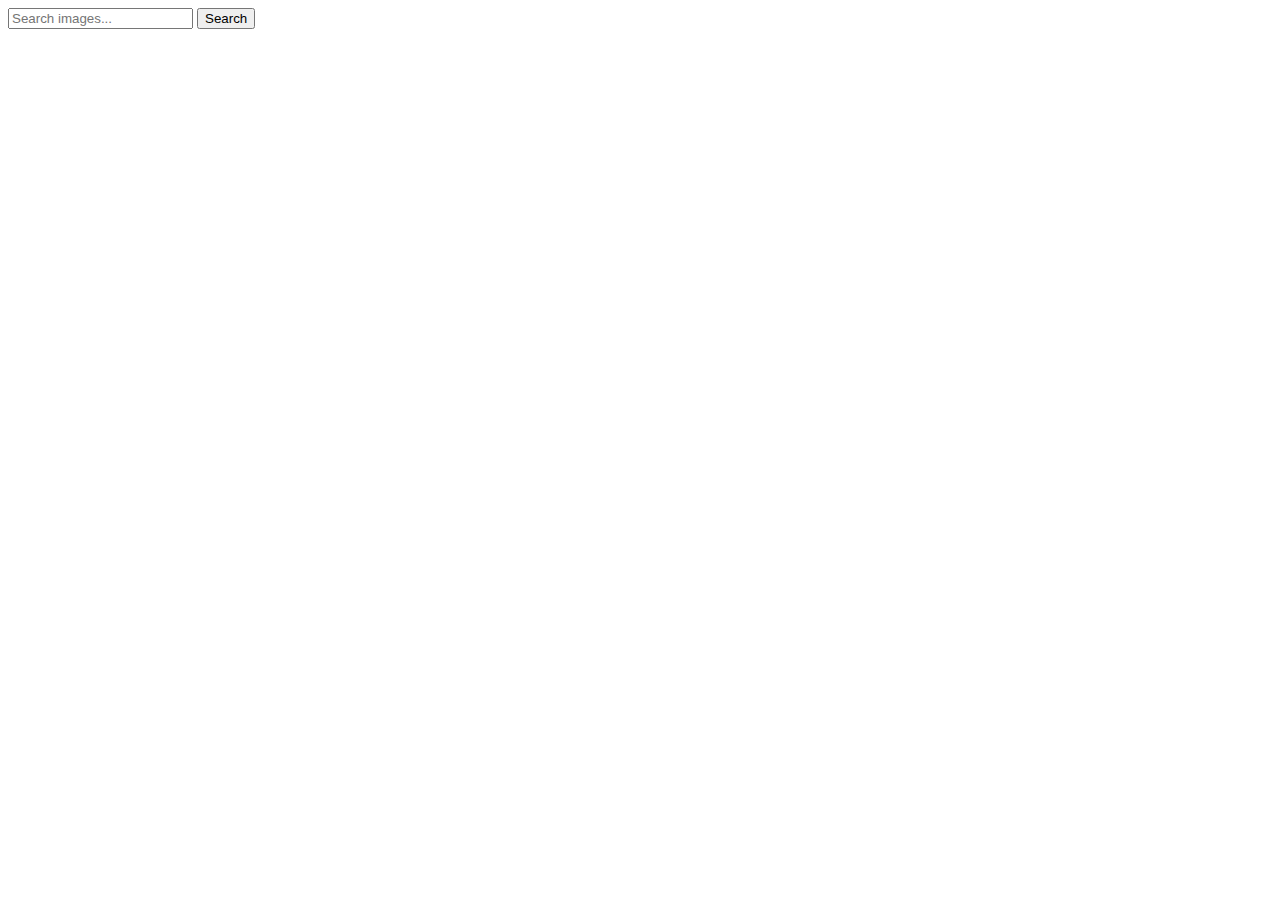
==== index.html @ f0d155f9 "Deploying to gh-pages from @ kulakaa073/goit-js-hw-11@5a19f370497cf0236b864825ce3e1fcf495cb235 🚀" ====
<!DOCTYPE html>
<html lang="en">
  <head>
    <meta charset="UTF-8" />
    <link rel="icon" type="image/svg+xml" href="/favicon.svg" />
    <meta name="viewport" content="width=device-width, initial-scale=1.0" />
    <title>Vanilla App Template</title>
    <script type="module" crossorigin src="/goit-js-hw-11/index.js"></script>
    <link rel="stylesheet" crossorigin href="/goit-js-hw-11/assets/index-BE24Cirx.css">
  </head>
  <body>
    <form class="form">
      <label>
        <input
          type="text"
          name="search-text"
          placeholder="Search images..."
          required
        />
      </label>
      <button type="submit">Search</button>
    </form>

  </body>
</html>
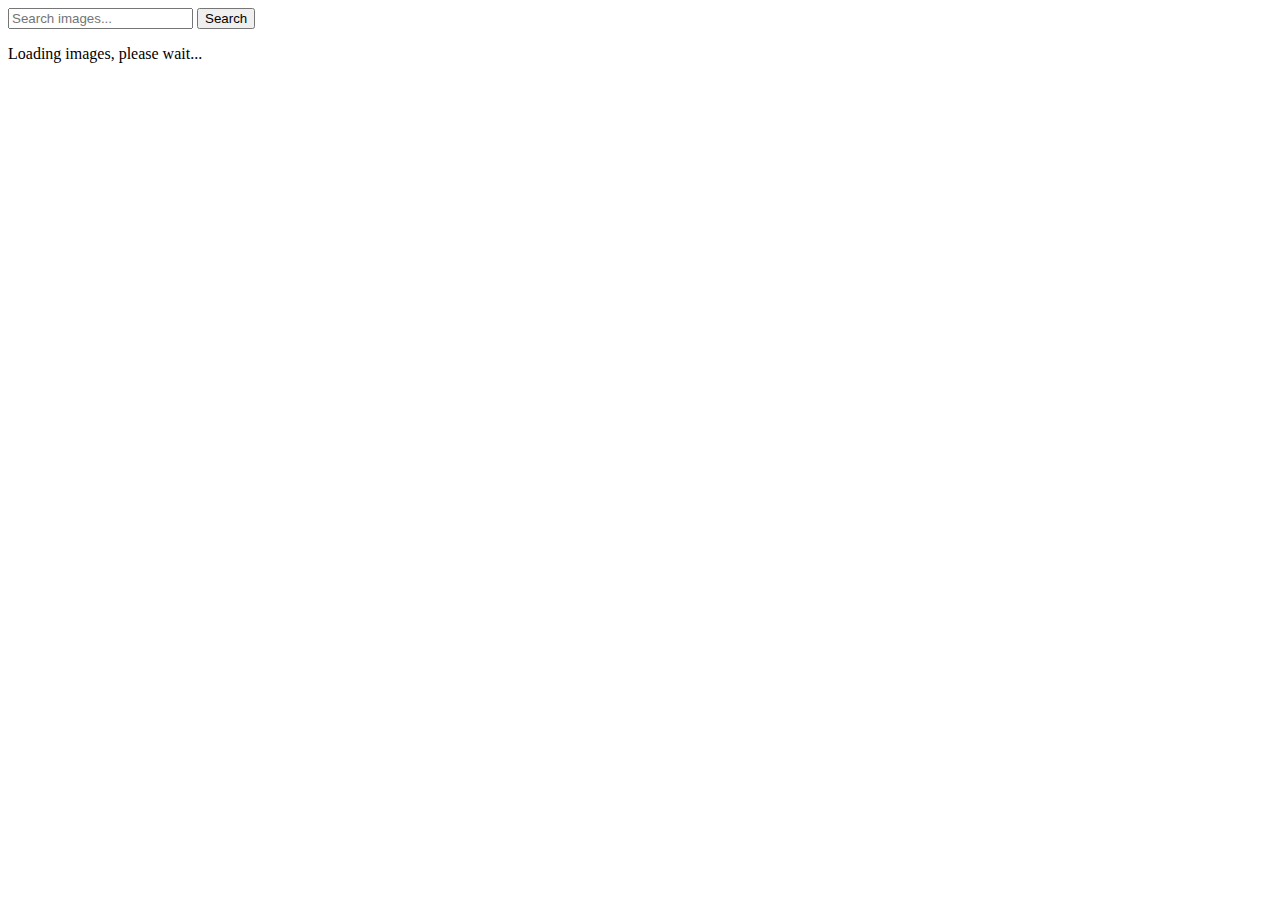
==== commit 7dcdfcf3: "Deploying to gh-pages from @ kulakaa073/goit-js-hw-11@1840e9807c3d5382d4353839e2e6a64f585da5d5 🚀" ====
--- a/index.html
+++ b/index.html
@@ -5,8 +5,23 @@
     <link rel="icon" type="image/svg+xml" href="/favicon.svg" />
     <meta name="viewport" content="width=device-width, initial-scale=1.0" />
     <title>Vanilla App Template</title>
+    <link
+      rel="stylesheet"
+      href="https://cdnjs.cloudflare.com/ajax/libs/modern-normalize/3.0.1/modern-normalize.min.css"
+      integrity="sha512-q6WgHqiHlKyOqslT/lgBgodhd03Wp4BEqKeW6nNtlOY4quzyG3VoQKFrieaCeSnuVseNKRGpGeDU3qPmabCANg=="
+      crossorigin="anonymous"
+      referrerpolicy="no-referrer"
+    />
+    <link rel="preconnect" href="https://fonts.googleapis.com" />
+    <link rel="preconnect" href="https://fonts.gstatic.com" crossorigin />
+    <link
+      href="https://fonts.googleapis.com/css2?family=Montserrat:ital,wght@0,100..900;1,100..900&display=swap"
+      rel="stylesheet"
+    />
     <script type="module" crossorigin src="/goit-js-hw-11/index.js"></script>
-    <link rel="stylesheet" crossorigin href="/goit-js-hw-11/assets/index-BE24Cirx.css">
+    <link rel="modulepreload" crossorigin href="/goit-js-hw-11/assets/vendor-Sa4a0LJu.js">
+    <link rel="stylesheet" crossorigin href="/goit-js-hw-11/assets/vendor-CX4EDM7x.css">
+    <link rel="stylesheet" crossorigin href="/goit-js-hw-11/assets/index-DVh4rPZH.css">
   </head>
   <body>
     <form class="form">
@@ -20,6 +35,9 @@
       </label>
       <button type="submit">Search</button>
     </form>
-
+    <p class="loading visually-hidden">
+      Loading images, please wait...<span class="loader"></span>
+    </p>
+    <ul class="gallery"></ul>
   </body>
 </html>
